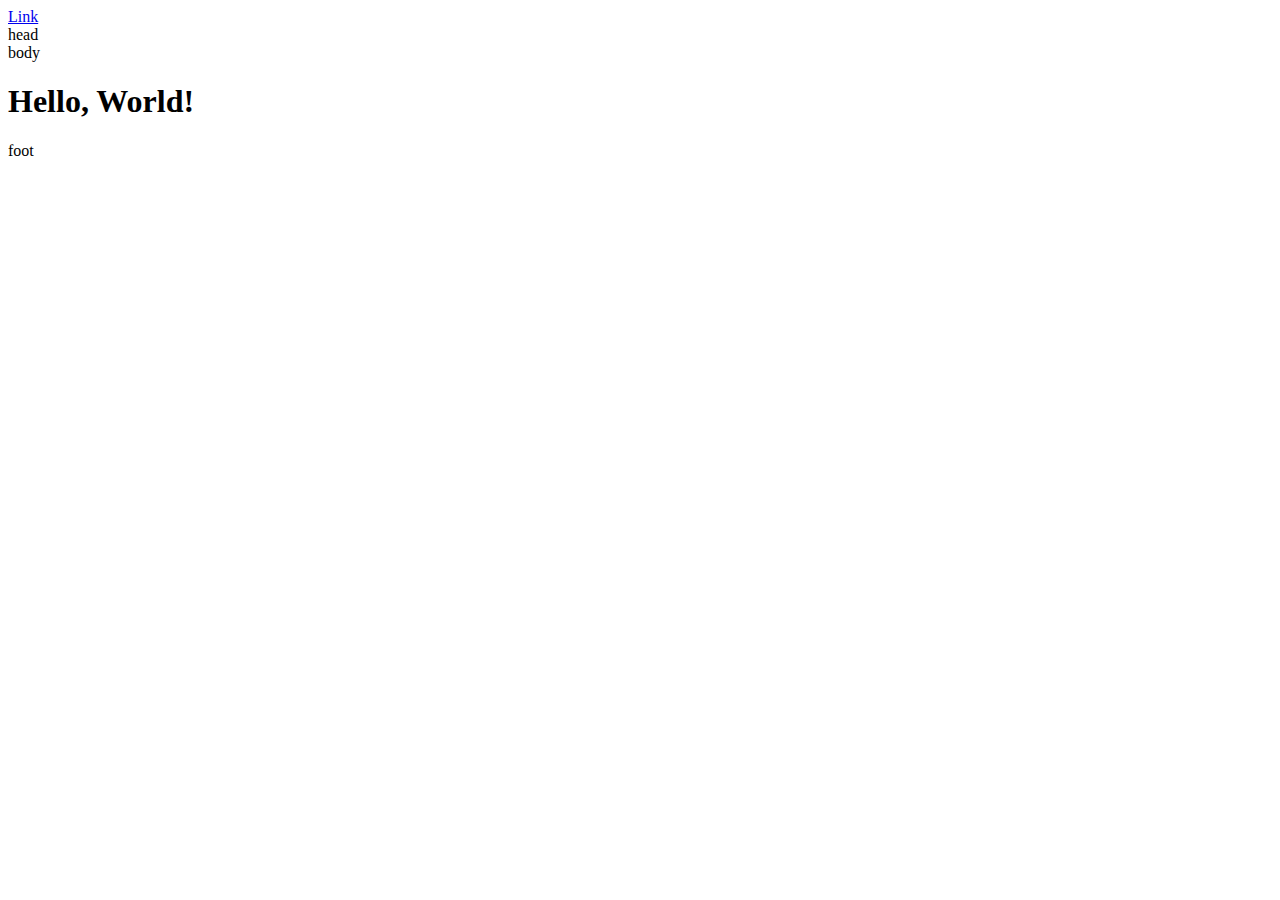
==== index.html @ db2d231b "" ====
<!DOCTYPE html>
<html>
<head>  
<meta name="viewport" content="width=500, initial-scale=1" />
<title>Index</title>
<link rel="icon" type="image/x-icon" href="favicon-32.png">
<link rel="stylesheet" href="assets/style/style.css">
</head>
<body>

<a href="/Site/pages/first.html">Link</a>

<div class="head">
	head
</div>
<div class="body">
	body
	<h1>Hello, World!</h1>
</div>
<div class="foot">
	foot
</div>
<script src="assets/script/script.js" type="module"></script>
</body>
</html>
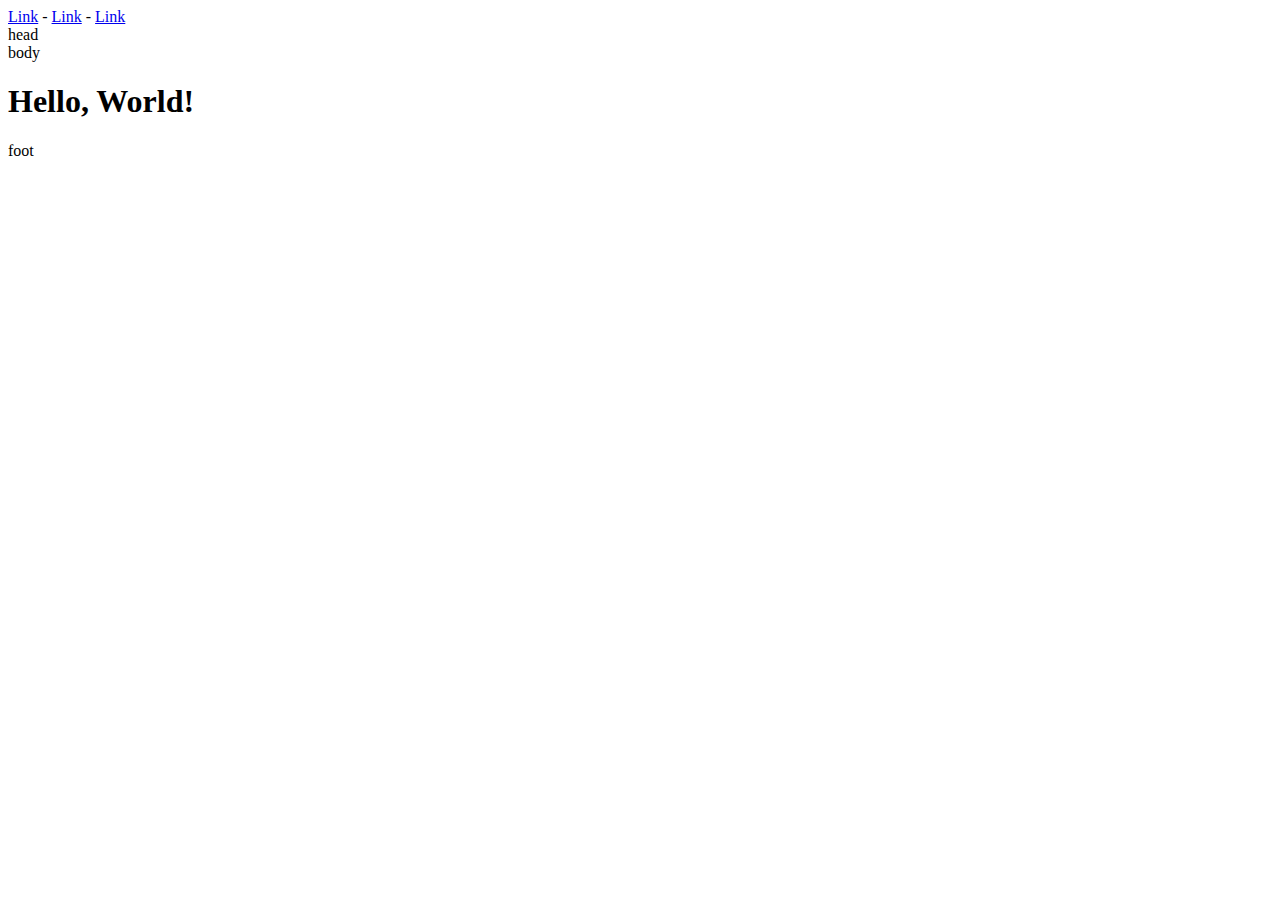
==== commit d6d2106d: "" ====
--- a/index.html
+++ b/index.html
@@ -9,6 +9,11 @@
 <body>
 
 <a href="/Site/pages/first.html">Link</a>
+-
+<a href="/Site/pages/second.html">Link</a>
+-
+<a href="/Site/pages/third.html">Link</a>
+
 
 <div class="head">
 	head
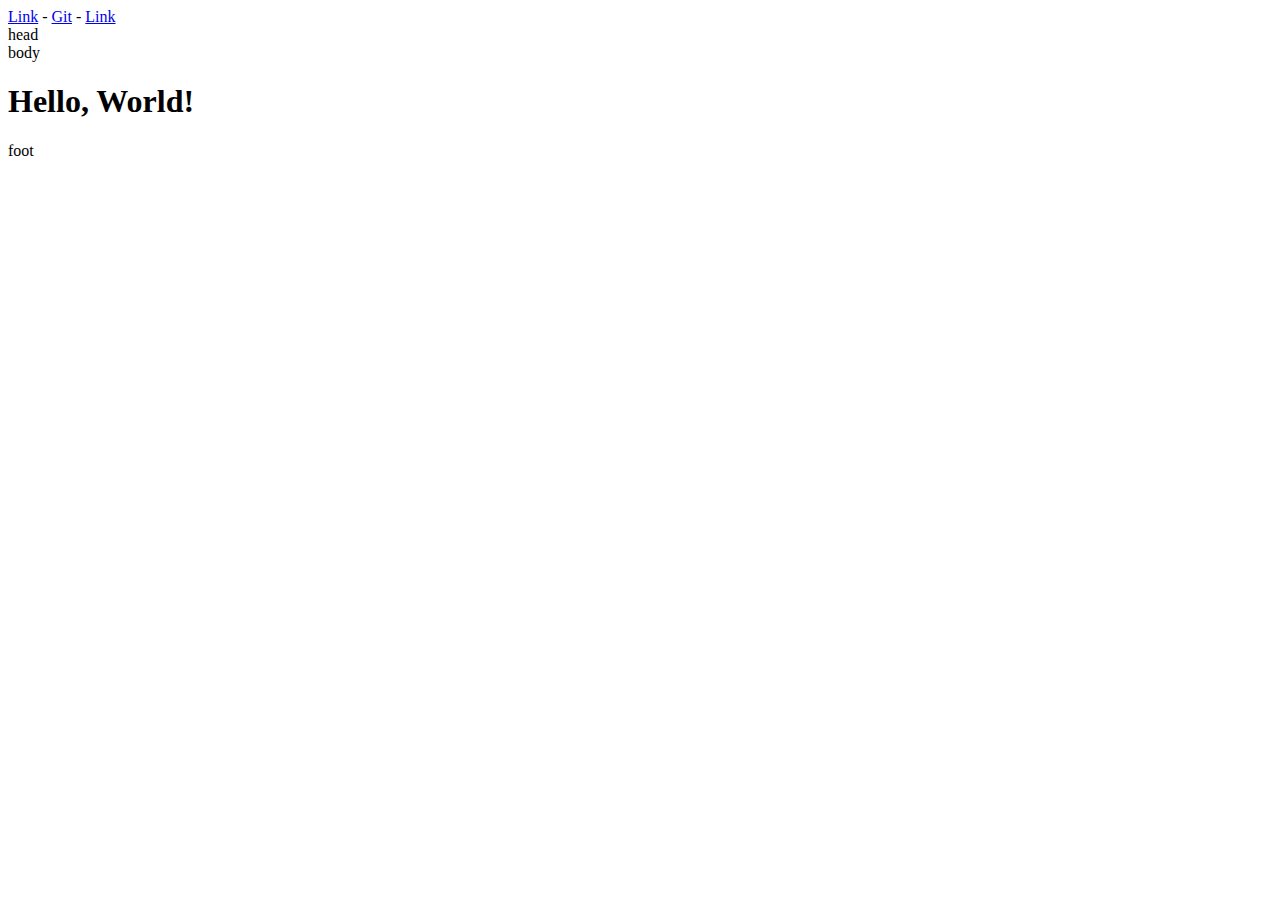
==== commit 3acea1bd: "" ====
--- a/index.html
+++ b/index.html
@@ -10,7 +10,7 @@
 
 <a href="/Site/pages/first.html">Link</a>
 -
-<a href="/Site/pages/second.html">Link</a>
+<a href="/Site/pages/git.html">Git</a>
 -
 <a href="/Site/pages/third.html">Link</a>
 
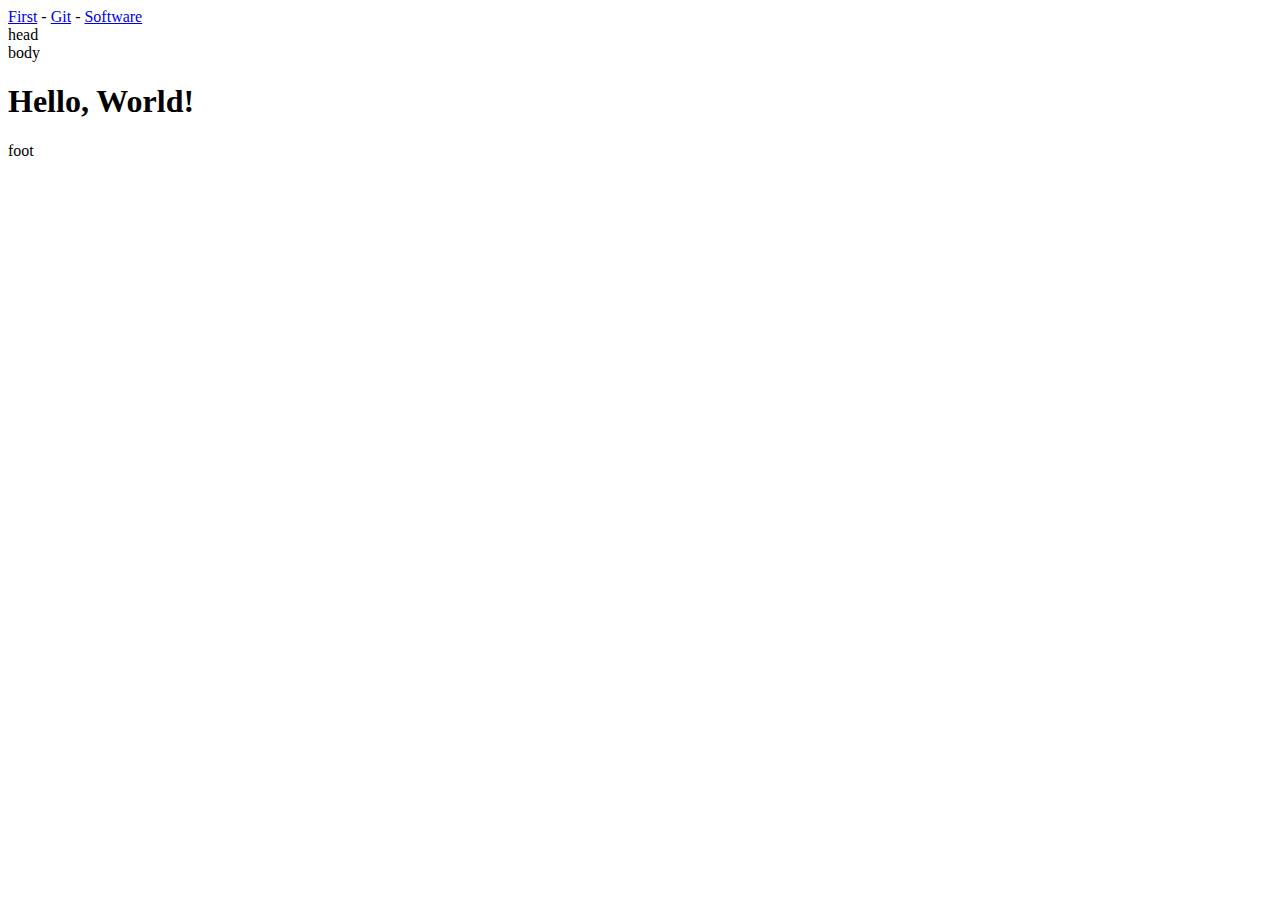
==== commit 3049f2f7: "" ====
--- a/index.html
+++ b/index.html
@@ -8,11 +8,11 @@
 </head>
 <body>
 
-<a href="/Site/pages/first.html">Link</a>
+<a href="/Site/pages/first.html">First</a>
 -
 <a href="/Site/pages/git.html">Git</a>
 -
-<a href="/Site/pages/third.html">Link</a>
+<a href="/Site/pages/software.html">Software</a>
 
 
 <div class="head">
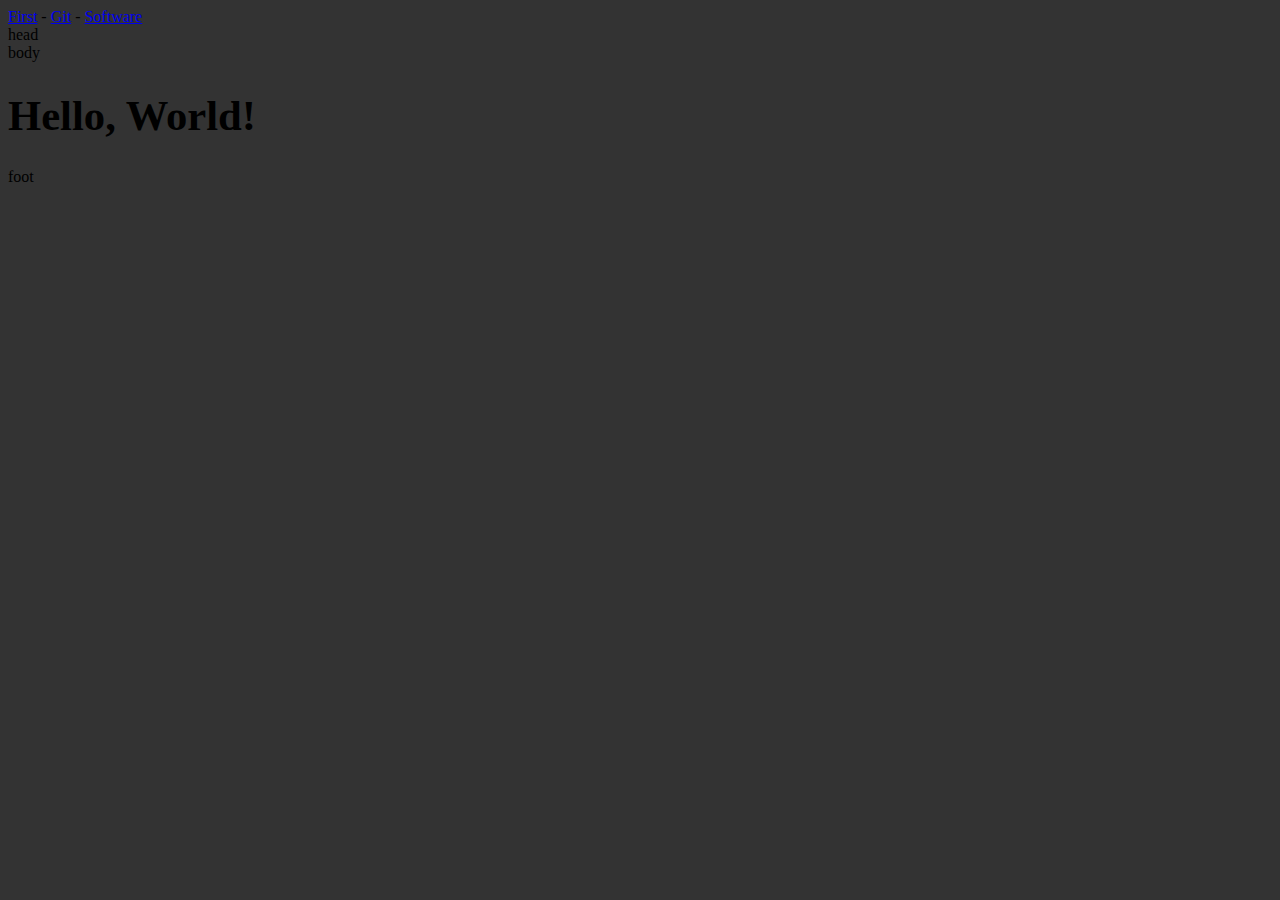
==== commit c54cbd1b: "" ====
--- a/index.html
+++ b/index.html
@@ -1,10 +1,14 @@
 <!DOCTYPE html>
 <html>
-<head>  
+<head>
 <meta name="viewport" content="width=500, initial-scale=1" />
 <title>Index</title>
 <link rel="icon" type="image/x-icon" href="favicon-32.png">
-<link rel="stylesheet" href="assets/style/style.css">
+<link rel="stylesheet" href="/style.css">
+<link rel="stylesheet" href="./style.css">
+<style type="text/css">
+	
+</style>
 </head>
 <body>
 
@@ -25,8 +29,6 @@
 <div class="foot">
 	foot
 </div>
-<script src="assets/script/script.js" type="module"></script>
+<script src="script.js" type="module"></script>
 </body>
-</html>
-
-
+</html>--- a/style.css
+++ b/style.css
@@ -0,0 +1,12 @@
+:root {
+    /*--url: url("https://download.unsplash.com/photo-1420708392410-3c593b80d416");*/
+    --url: #333333;
+
+}
+
+body {
+    background-color: #333333;
+}
+h1 {
+    font-size: 32pt;
+}--- a/style.css
+++ b/style.css
@@ -0,0 +1,12 @@
+:root {
+    /*--url: url("https://download.unsplash.com/photo-1420708392410-3c593b80d416");*/
+    --url: #333333;
+
+}
+
+body {
+    background-color: #333333;
+}
+h1 {
+    font-size: 32pt;
+}